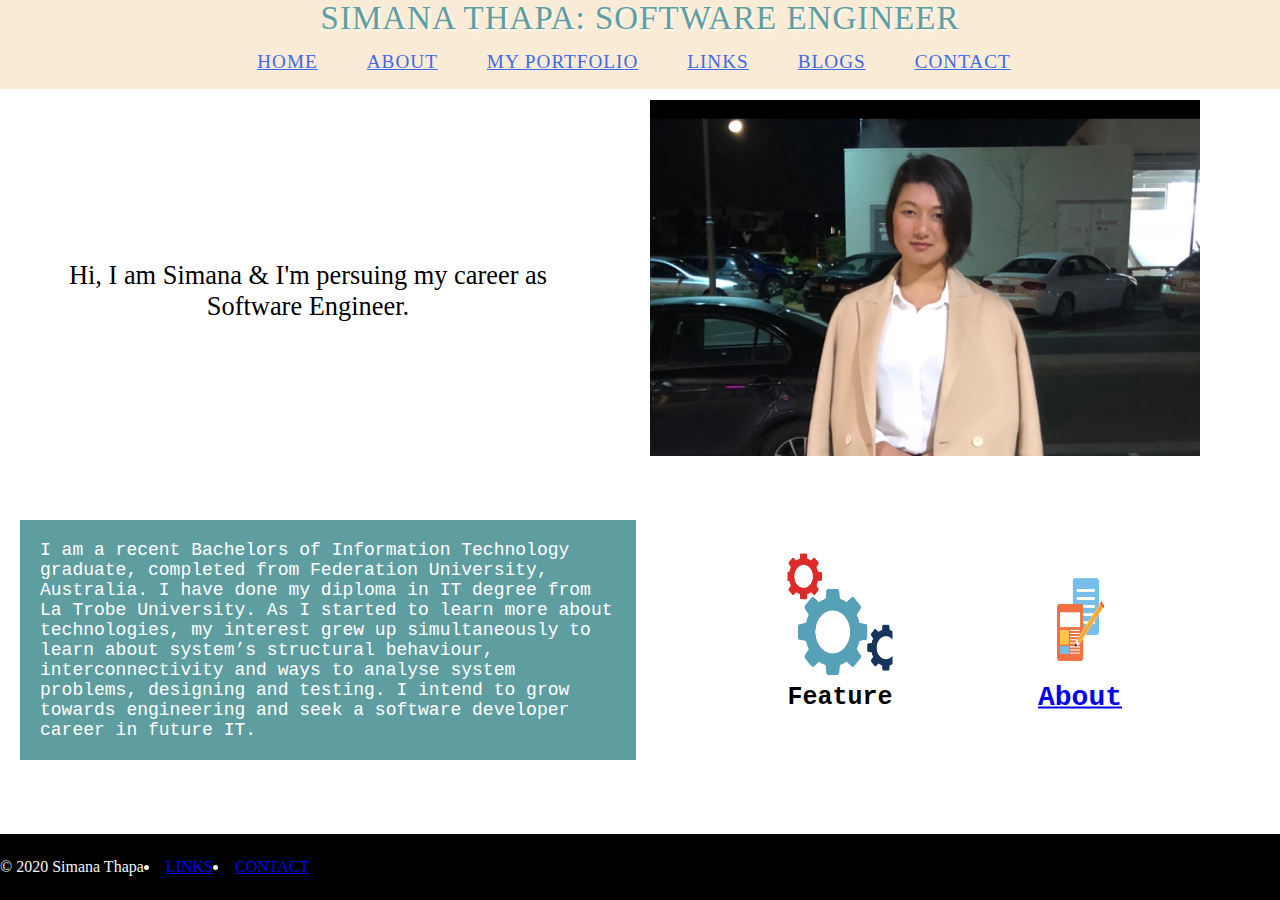
==== html/index.html @ 813ac7db "Add files via upload" ====
<!--doctype html-->
<html lang="en">

<head>
    <meta charset="utf-8">
    <title>simana.com.au</title>
    <meta http-equiv="X-UA-Compatible" content="IE-edge">
    <meta name="viewport" content="width=device-width, initial-scale=1.0">
    <link rel="stylesheet" type="text/css" href="css/style.css" />
    <script src="jquery-3.5.1.min.js"></script>
    <script src="https://ajax.googleapis.com/ajax/libs/jquery/3.5.1/jquery.min.js"></script>
    <style>
        img {
            max-width: 100%;
        }
    </style>

</head>

<header>
    <h0>SIMANA THAPA: SOFTWARE ENGINEER</h0>

    <nav class="top-nav">

        <ul class="nav-list">
            <li><a href="index.html" class="nav-link" style="color: royalblue">HOME</a></li>
            <li><a href="about.html" class="nav-link" style="color: royalblue">ABOUT</a></li>

            <li><a href="portfolio.html" class="nav-link" style="color: royalblue">MY PORTFOLIO</a></li>

            <li><a href="links.html" class="nav-link" style="color: royalblue">LINKS</a></li>
            <li><a href="blog.html" class="nav-link" style="color:  royalblue">BLOGS</a></li>
            <li><a href="contact.html" class="nav-link" style="color:royalblue">CONTACT</a></li>
        </ul>
    </nav>
</header>

<body id="home" class="container">

    <div class="relative">

        <div class="profile-pic">
            <img class="profile-img" src="images/IMG_1462.jpg" style=width:100% align="left" />
        </div>

        <div class="intro">
            <p style="font-family: Apple Chancery">Hi, I am Simana &amp; I'm persuing my career as Software Engineer.</p>
        </div>

    </div>

    <div class="profile-detail">

        <p>

            I am a recent Bachelors of Information Technology graduate, completed from Federation University, Australia. I have done my diploma in IT degree from La Trobe University. As I started to learn more about technologies, my interest grew up simultaneously to learn about system’s structural behaviour, interconnectivity and ways to analyse system problems, designing and testing.
            I intend to grow towards engineering and seek a software developer career in future IT.


        </p>
    </div>


    <div class="home-row">
        <div class="column">

            <button class="btn">
                <img src="images/features.png" alt="" style=width: 100% />
                <h2 style="font-size: 25">Feature</h2>
            </button>
        </div>

        <div class="column">

            <button class="btn">
                <img src="images/about.png" alt="" style=width: 100% />
                <a href="about.html">
                    <h2 style="font-size: 28">About</h2>
                </a>

            </button>

        </div>
    </div>

</body>



<footer class="copyright" align="right">
    <p>&copy; 2020 Simana Thapa </p>
    <li><a href="#links" align="left">LINKS</a></li>
    <li><a href="#contact-form" align="left">CONTACT</a></li>
</footer></html>
---- html/css/style.css ----
@charset "utf-8";

* {
    margin: 0;
    padding: 0;
}

.body html{
    background-color: black;
    
}

#img{
    width: 100%;
}

h0{
    display:block; 
    width: 100%;
    height: 40px;
    font-size: 33px;
    font: bold;
    letter-spacing: 1px;
    text-align: center;
    text-shadow: 2px 2px 3px floralwhite;
    font-family:fantasy Medium;
    color: cadetblue;
    position: fixed;
    top: 0;
    background-color: antiquewhite;
}

body.container {
    margin-top: 80px;
    width: 100%;
    height: auto;
    
}

.top-nav {
    display: flex;
    width: 100%;
    top: 35px;
    height: inherit;
    justify-content: space-between;
    align-items: center;
    font-weight: 400;
    letter-spacing: 1px;
    position: fixed;
    background-color: antiquewhite;
}

.nav-list {
    flex: 1;
}

.nav-list ul {
    width: 100%;
    text-align: center;
    margin-bottom: 1px;
    padding: 0;
}


.nav-list ul li {
    list-style: none;
    margin: 0;
    display: inline-block;
    padding: 0;
}

.nav-link {
    font-family: "Times";
    font-size: 1.2rem;
    font-weight: 300;
    padding: 1rem;
    display: inline-block;
}

.nav-link:hover,
.nav-link:focus {
    background: linear-gradient(to top, #ffffff, #ffcccc);
}


.nav-list ul li a {
    color: #06cccc;
    padding: 8px 0;
    text-decoration: none;
    background-repeat: no-repeat;
    background-position: 100% 0;
}

.top-nav ul,
.top-nav ul li {
    list-style: none;
    margin: 0;
    padding: 0;
}

.top-nav ul {
    text-align: center;
}

.top-nav ul li {
    display: inline;
    margin-right: .75em;
}

.top-nav ul li.last {
    margin-right: 0;
}

.relative{
    position: relative;
    left: 10px;
    width: 100%;
    height: 50%;
    top: 20px;
    border: 0px solid #ffffff;
    z-index: -1;
}

.intro{
    position: absolute;
    top: 150px;
    left: 0;
    width: 45%;
    height: 200px;
    padding: 10px;
    text-align: center;
    font-size: 1.65rem;
}

.profile-pic{
    width: 550px;
    height: auto;
    z-index: -1;
    margin-left: 50%;
    margin-right: 3%;
}


   

.profile-img{
   
    width: 100%;
    height: auto;

}

.profile-detail{

    width: 45%;
    margin-top: 30px;
    margin-left: 20px;
    padding-top: 20px;
    padding-bottom: 20px;
    padding-left: 20px;
    padding-right: 20px;
    text-align: left;
    font-size: 18px;
    font-family: Courier;
    line-height: 20px;
    color: white;
    background-color: cadetblue;
}


.home-row {
    display: flex;
    width: 50%
}


.home-row .column {
   width: 35%;
    padding: 8px;
    position: relative;
  
}

.home-row .column img{
    width: 180px;
    height:130px;
}

.home-row .column .btn{
    position: absolute;
    top: -800%;
    left: 350%;
    transform:translate(-50%, -50%);
    -ms-transform: translate(-50%, -50%);
    background-color: white;
    font-size: 16px;
    padding: 12px 24px;
    border: none;
    cursor: pointer;
    font-family: Courier;
}

.home-row .btn:hover {

    background: linear-gradient(to top, #ffffff, #ffcc99);
}

/*FOOTER*/

.copyright {
  position: fixed;
    text-align: left;
    bottom: 0;
    margin-bottom: 0;
    display: flex;
    width: 100%;
    padding: 1.5rem 0;
    background-color: black;
    color: aliceblue;
}

@media (max-width:100% ) {
  nav, relative {
    width: 100%;
    height: auto;
    }
}





/* ABOUT */


.h1{
    font-family: inherit;
    font-size: 24pt;
    color: red;
    margin: center;
    margin-top: 80%;
    margin-bottom: 90%;
    background-color:none;
    justify-content: center;
    align-items: center;
}



.about-detail{
 width: 55%;
    margin-top: 0px;
    padding-top: 20px;
    padding-bottom: 20px;
    padding-left: 20px;
    padding-right: 20px;
    text-align: left;
    font-size: 18px;
    font-family: Courier;
    line-height: 20px;
    color: black;
    background-color: none;   
}


div.pic{
    position: absolute;
    top: 0px;
    right: 100px;
    width: 20%;
    z-index: -1;
       
}

.about-img{
    width: 100%;
}

.about-row {
    display: flex;
    width: 50%
}


.about-row .column {
    width: 50%;
    padding: 5px;
    position: relative;
  
}

.about-row .column img{
    width: 180px;
    height:150px;
}

.about-row .column .btn{
    position: absolute;
    top: 0%;
    left: 20%;
    align-items: center;
    background-color: white;
    font-family: Courier;
    cursor: pointer;
    padding: 12px 24px;
    border: none;
}

.about-row .column .btn:hover {
   background: linear-gradient(to top, #ffffff, #ffcccc);
}



@media screen and (max-width: 500px) {
  .column {
    width: 100%;
  }
}





/* MY PORTFOLIO */
.container h1{
    position: relative;
    margin-left: 30px;
    top: 15px;
    width: 200px;
    padding: 3px 5px;
    text-align: center;
    color: black;
    z-index: -1;
    
}
.myport {
    position: relative;
    top: 30px;
    left: 30px;
    width: 300px;
    height: 40%;
    font-family: "Sofia";
    text-align: center;
    line-height: 75px;
    font-size: 28px;
    color: aliceblue;
    padding: 60px 20px;
    background-color: darkseagreen;
    z-index: -1;
    
}

.portfolio-row {
    position: relative;
    top: 20px;
    left: 10px;
    display: flex;
    width: 60%;
}


.portfolio-row .column {
    float: right;
    width: 33.33%;
    padding: 20px;
  
}

.portfolio-row .column img{
    width: 180px;
    height:150px;
}

.portfolio-row .column .btn{
 position: relative;
 top:-150%;
 transform: translate(190%);
 -ms-transform: translate(50% 50%);
 padding: 12px 24px;
 background-color: white;
 border: none;
 cursor: pointer;
    
 
    
}

.portfolio-row .column .btn:hover {
   background: linear-gradient(to top, #ffffff, #8fbc8f);
}

.portfolio-detail{
    width: 60%;
    text-align: left;
    margin-top: -300px;
    margin-left: 450px;
    font-size: 18px;
    font-family: Courier;
    line-height: 20px;
    
}

/* MY PROJECT */

.picture-project{

    margin-right: 5%;
    margin-left: 5%;
    z-index: -1;
    
}

.project-img{
    width: 100%; 
    padding-left: 20px;
    padding-right: 20px;
    padding-bottom: 20px;
    padding-top: 40px;
    
}

.project-row {
    position: relative;
    display: flex;
    width: 60%;
}


.project-row .column {
    float: left;
    width: 33.33%;
    padding: 5px;
  
}

.project-row .column img{
    width: 180px;
    height:150px;
}

.project-row .column .btn{
position: absolute;
top: 30%;
transform: translate(-50% -50%);
-ms-transform: translate(-50% -50%);
background-color: white;
padding: 12px 24px;
  border: none;
  cursor: pointer;
    
}

.project-row .column .btn:hover {
   background: linear-gradient(to top, #ffffff, #ffcccc);
}

.project-detail{
    width: 40%;
    text-align: left;
    margin-left: 60%;
    margin-right: 5%;
    font-size: 18px;
    font-weight: 300;
    font-family: Courier;
    line-height: 20px;
    margin-top: 40px;
    
}


/* LINKS */



.seminar{
    position: relative;
    left: 10px;
    width: 100%;
    height: 50%;
    top: 20px;
    border: 0px solid #ffffff;
    z-index: -1;
}

.link-detail{
 width: 55%;
    margin-top: 0px;
    padding-top: 20px;
    padding-bottom: 20px;
    padding-left: 20px;
    padding-right: 20px;
    text-align: left;
    font-size: 16px;
    font-family: Courier;
    line-height: 20px;
    color: black;
    background-color: none;   
}


.pic{
    position: absolute;
    top: 0px;
    right: 100px;
    width: 100%;
    z-index: -1;
       
}


h6{
    font-size: 20px;
    font-family: monospace;
    color: #9966ff;
    
}




/*EDUCATION*/

.edu-page{
    position: relative;
    left: 10px;
    width: 100%;
    height: 50%;
    top: 20px;
    border: 0px solid #ffffff;
    z-index: -1;
}

.education-detail{
 width: 50%;
    margin-top: 0px;
    padding-top: 20px;
    padding-bottom: 20px;
    padding-left: 20px;
    padding-right: 20px;
    text-align: left;
    font-size: 18px;
    font-family: Courier;
    line-height: 20px;
    color: black;
    background-color: none;   
}



/*BLOG*/

.article1-detail{
 width: 60%;
    margin-top: 0px;
    padding-top: 20px;
    padding-bottom: 20px;
    padding-left: 20px;
    padding-right: 20px;
    text-align: left;
    font-size: 16px;
    font-family: Courier;
    line-height: 20px;
    color: black;
    background-color: none;   
}

.article2-detail{
 width: 60%;
    margin-left: 25%;
    margin-top: -10%;
    padding-top: 20px;
    padding-bottom: 20px;
    padding-left: 20px;
    padding-right: 20px;
    text-align: left;
    font-size: 16px;
    font-family: Courier;
    line-height: 20px;
    color: black;
    background-color: none;   
}

.blog-pic{
    width: 45%;
}

.blog-img2{
    width=100%;
   margin-left: 10%;
}

/*START CONTACT*/

form{
    width:50%;
    margin: 0 right;
    margin-left: 4.5rem;
}


form label{
    font-size: 1.5rem;
}

input,
select,
textarea{
    width: 100%;
    padding: 1rem;
    margin-top: 5px;
    outline-color: #cc99ff;
}

input[type="submit"]{
    width: initial;
    background-color: #99ccff;
    padding: 1rem 2rem;
    border-radius: .6rem;
    cursor: pointer;
    transition: background-color 650ms;
}

input[type="submit"]:hover{
   background: linear-gradient(to top, #ffffff, #ffcccc); 
}

.social-media{
   margin-top: -1rem;
    margin-left: 40rem;
    margin-bottom:10rem;
}

.social-media .fa{
    padding: 22px 12px;
    font-size: 3rem;
    width: 50px;
    text-align: center;
    text-decoration: none;
    transition: color 650ms;
    background-color: white;
    color: black;
}

  

.fa-linkedin-square:hover{
    color: #0072b1;
}

.fa-facebook-square:hover{
    color: #4267b2;
}

.fa-twitter-square:hover{
    color: #38a1f3;
}

/*END CONTACT*/
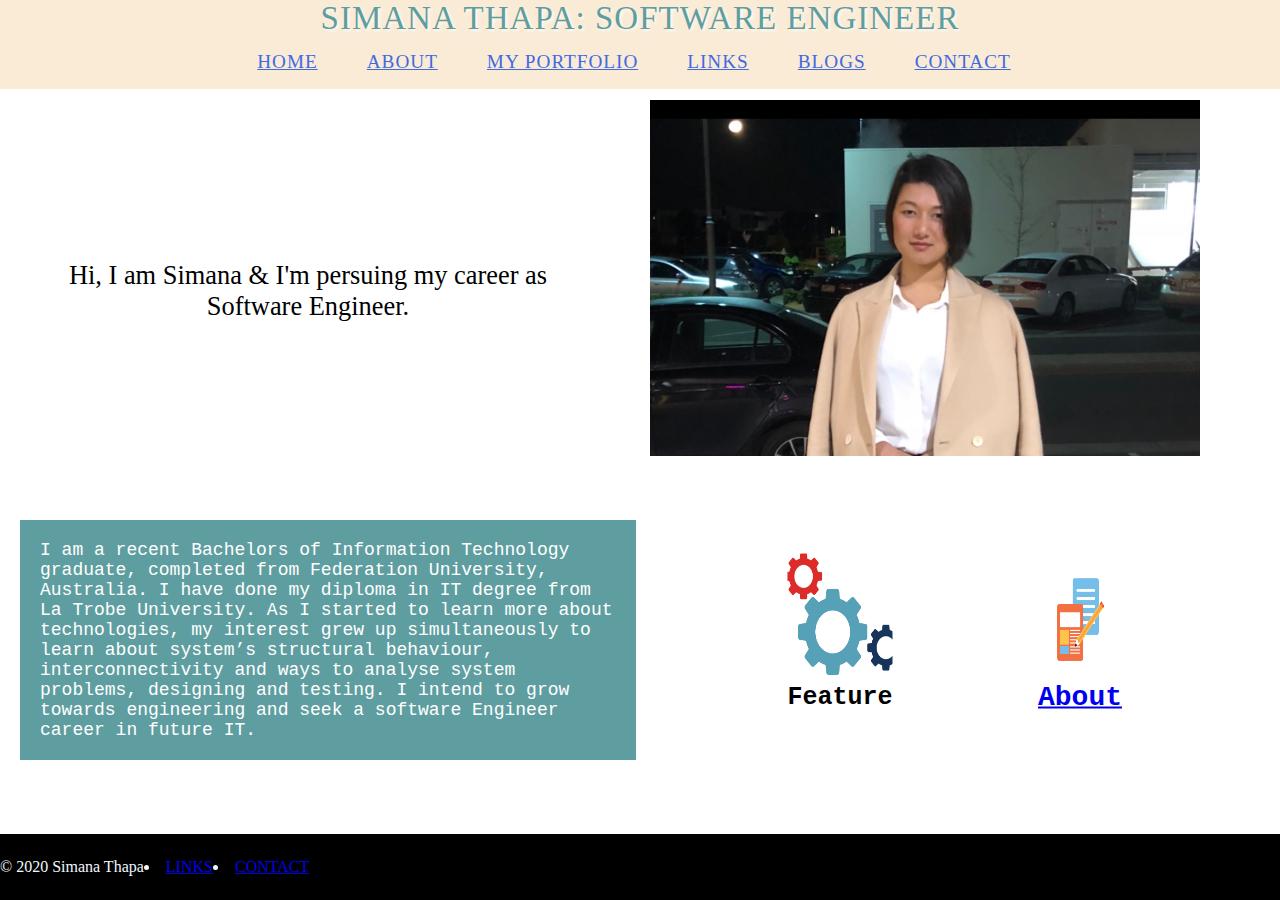
==== commit cc03dc6f: "test" ====
--- a/html/index.html
+++ b/html/index.html
@@ -54,7 +54,7 @@
         <p>
 
             I am a recent Bachelors of Information Technology graduate, completed from Federation University, Australia. I have done my diploma in IT degree from La Trobe University. As I started to learn more about technologies, my interest grew up simultaneously to learn about system’s structural behaviour, interconnectivity and ways to analyse system problems, designing and testing.
-            I intend to grow towards engineering and seek a software developer career in future IT.
+            I intend to grow towards engineering and seek a software Engineer career in future IT.
 
 
         </p>
